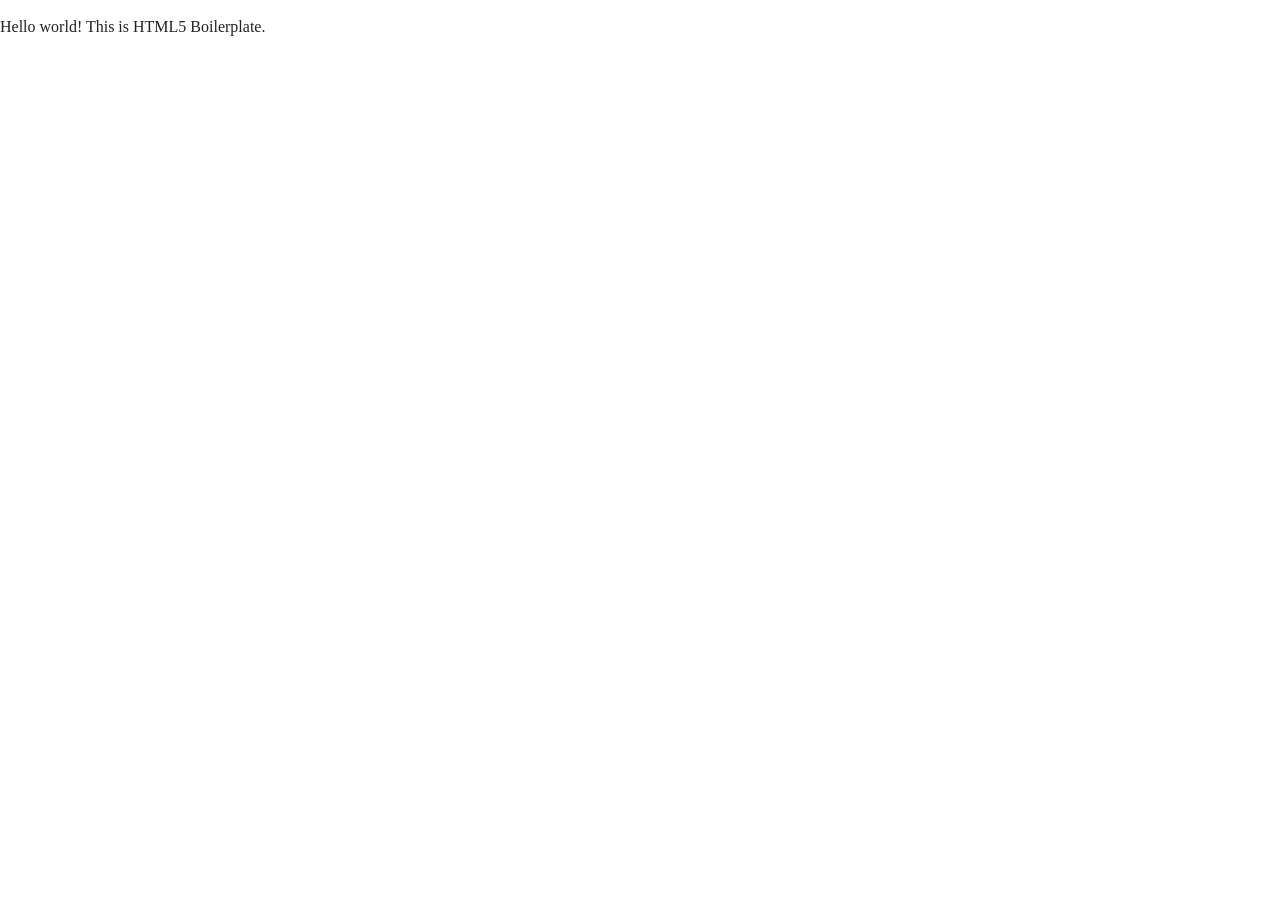
==== src/main/resources/static/index.html @ 9cb8ab33 "html5boilerplate add layout 작업" ====
<!doctype html>
<html class="no-js" lang="">

<head>
  <meta charset="utf-8">
  <title></title>
  <meta name="description" content="">
  <meta name="viewport" content="width=device-width, initial-scale=1">

  <link rel="manifest" href="site.webmanifest">
  <link rel="apple-touch-icon" href="icon.png">
  <!-- Place favicon.ico in the root directory -->

  <link rel="stylesheet" href="css/normalize.css">
  <link rel="stylesheet" href="css/main.css">

  <meta name="theme-color" content="#fafafa">
</head>

<body>
  <!--[if IE]>
    <p class="browserupgrade">You are using an <strong>outdated</strong> browser. Please <a href="https://browsehappy.com/">upgrade your browser</a> to improve your experience and security.</p>
  <![endif]-->

  <!-- Add your site or application content here -->
  <p>Hello world! This is HTML5 Boilerplate.</p>
  <script src="js/vendor/modernizr-3.7.1.min.js"></script>
  <script src="https://code.jquery.com/jquery-3.3.1.min.js" integrity="sha256-FgpCb/KJQlLNfOu91ta32o/NMZxltwRo8QtmkMRdAu8=" crossorigin="anonymous"></script>
  <script>window.jQuery || document.write('<script src="js/vendor/jquery-3.3.1.min.js"><\/script>')</script>
  <script src="js/plugins.js"></script>
  <script src="js/main.js"></script>

  <!-- Google Analytics: change UA-XXXXX-Y to be your site's ID. -->
  <script>
    window.ga = function () { ga.q.push(arguments) }; ga.q = []; ga.l = +new Date;
    ga('create', 'UA-XXXXX-Y', 'auto'); ga('set','transport','beacon'); ga('send', 'pageview')
  </script>
  <script src="https://www.google-analytics.com/analytics.js" async defer></script>
</body>

</html>
---- src/main/resources/static/css/main.css ----
/*! HTML5 Boilerplate v7.1.0 | MIT License | https://html5boilerplate.com/ */

/* main.css 1.0.0 | MIT License | https://github.com/h5bp/main.css#readme */
/*
 * What follows is the result of much research on cross-browser styling.
 * Credit left inline and big thanks to Nicolas Gallagher, Jonathan Neal,
 * Kroc Camen, and the H5BP dev community and team.
 */

 
/* ==========================================================================
   Base styles: opinionated defaults
   ========================================================================== */

   html {
    color: #222;
    font-size: 1em;
    line-height: 1.4;
}

/*
 * Remove text-shadow in selection highlight:
 * https://twitter.com/miketaylr/status/12228805301
 *
 * Vendor-prefixed and regular ::selection selectors cannot be combined:
 * https://stackoverflow.com/a/16982510/7133471
 *
 * Customize the background color to match your design.
 */

::-moz-selection {
    background: #b3d4fc;
    text-shadow: none;
}

::selection {
    background: #b3d4fc;
    text-shadow: none;
}

/*
 * A better looking default horizontal rule
 */

hr {
    display: block;
    height: 1px;
    border: 0;
    border-top: 1px solid #ccc;
    margin: 1em 0;
    padding: 0;
}

/*
 * Remove the gap between audio, canvas, iframes,
 * images, videos and the bottom of their containers:
 * https://github.com/h5bp/html5-boilerplate/issues/440
 */

audio,
canvas,
iframe,
img,
svg,
video {
    vertical-align: middle;
}

/*
 * Remove default fieldset styles.
 */

fieldset {
    border: 0;
    margin: 0;
    padding: 0;
}

/*
 * Allow only vertical resizing of textareas.
 */

textarea {
    resize: vertical;
}

/* ==========================================================================
   Browser Upgrade Prompt
   ========================================================================== */

.browserupgrade {
    margin: 0.2em 0;
    background: #ccc;
    color: #000;
    padding: 0.2em 0;
}




 /* ==========================================================================
   Author's custom styles
   ========================================================================== */
















 /* ==========================================================================
   Helper classes
   ========================================================================== */

/*
 * Hide visually and from screen readers
 */

 .hidden {
  display: none !important;
}

/*
* Hide only visually, but have it available for screen readers:
* https://snook.ca/archives/html_and_css/hiding-content-for-accessibility
*
* 1. For long content, line feeds are not interpreted as spaces and small width
*    causes content to wrap 1 word per line:
*    https://medium.com/@jessebeach/beware-smushed-off-screen-accessible-text-5952a4c2cbfe
*/

.visuallyhidden {
  border: 0;
  clip: rect(0 0 0 0);
  height: 1px;
  margin: -1px;
  overflow: hidden;
  padding: 0;
  position: absolute;
  width: 1px;
  white-space: nowrap; /* 1 */
}

/*
* Extends the .visuallyhidden class to allow the element
* to be focusable when navigated to via the keyboard:
* https://www.drupal.org/node/897638
*/

.visuallyhidden.focusable:active,
.visuallyhidden.focusable:focus {
  clip: auto;
  height: auto;
  margin: 0;
  overflow: visible;
  position: static;
  width: auto;
  white-space: inherit;
}

/*
* Hide visually and from screen readers, but maintain layout
*/

.invisible {
  visibility: hidden;
}

/*
* Clearfix: contain floats
*
* For modern browsers
* 1. The space content is one way to avoid an Opera bug when the
*    `contenteditable` attribute is included anywhere else in the document.
*    Otherwise it causes space to appear at the top and bottom of elements
*    that receive the `clearfix` class.
* 2. The use of `table` rather than `block` is only necessary if using
*    `:before` to contain the top-margins of child elements.
*/

.clearfix:before,
.clearfix:after {
  content: " "; /* 1 */
  display: table; /* 2 */
}

.clearfix:after {
  clear: both;
}

 
/* ==========================================================================
   EXAMPLE Media Queries for Responsive Design.
   These examples override the primary ('mobile first') styles.
   Modify as content requires.
   ========================================================================== */

   @media only screen and (min-width: 35em) {
    /* Style adjustments for viewports that meet the condition */
}

@media print,
       (-webkit-min-device-pixel-ratio: 1.25),
       (min-resolution: 1.25dppx),
       (min-resolution: 120dpi) {
    /* Style adjustments for high resolution devices */
}

 
/* ==========================================================================
   Print styles.
   Inlined to avoid the additional HTTP request:
   https://www.phpied.com/delay-loading-your-print-css/
   ========================================================================== */

   @media print {
    *,
    *:before,
    *:after {
        background: transparent !important;
        color: #000 !important; /* Black prints faster */
        -webkit-box-shadow: none !important;
        box-shadow: none !important;
        text-shadow: none !important;
    }

    a,
    a:visited {
        text-decoration: underline;
    }

    a[href]:after {
        content: " (" attr(href) ")";
    }

    abbr[title]:after {
        content: " (" attr(title) ")";
    }

    /*
     * Don't show links that are fragment identifiers,
     * or use the `javascript:` pseudo protocol
     */

    a[href^="#"]:after,
    a[href^="javascript:"]:after {
        content: "";
    }

    pre {
        white-space: pre-wrap !important;
    }
    pre,
    blockquote {
        border: 1px solid #999;
        page-break-inside: avoid;
    }

    /*
     * Printing Tables:
     * http://css-discuss.incutio.com/wiki/Printing_Tables
     */

    thead {
        display: table-header-group;
    }

    tr,
    img {
        page-break-inside: avoid;
    }

    p,
    h2,
    h3 {
        orphans: 3;
        widows: 3;
    }

    h2,
    h3 {
        page-break-after: avoid;
    }
}
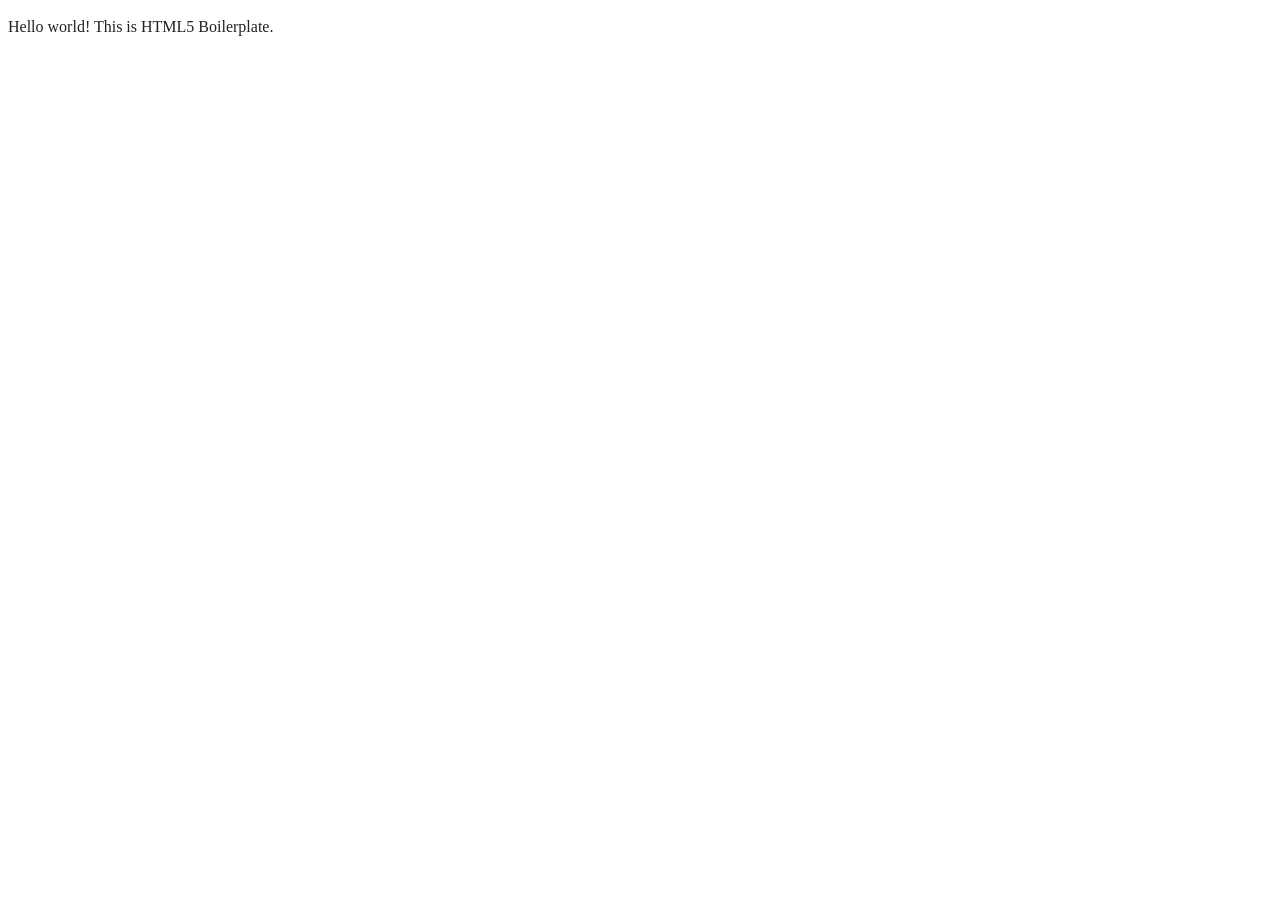
==== commit ea66dad2: "FreeBoard" ====
--- a/src/main/resources/static/index.html
+++ b/src/main/resources/static/index.html
@@ -2,40 +2,48 @@
 <html class="no-js" lang="">
 
 <head>
-  <meta charset="utf-8">
-  <title></title>
-  <meta name="description" content="">
-  <meta name="viewport" content="width=device-width, initial-scale=1">
+    <meta charset="utf-8">
+    <title></title>
+    <meta name="description" content="">
+    <meta name="viewport" content="width=device-width, initial-scale=1">
 
-  <link rel="manifest" href="site.webmanifest">
-  <link rel="apple-touch-icon" href="icon.png">
-  <!-- Place favicon.ico in the root directory -->
+    <link rel="manifest" href="site.webmanifest">
+    <link rel="apple-touch-icon" href="icon.png">
+    <!-- Place favicon.ico in the root directory -->
 
-  <link rel="stylesheet" href="css/normalize.css">
-  <link rel="stylesheet" href="css/main.css">
+    <link rel="stylesheet" href="css/normalize.css">
+    <link rel="stylesheet" href="css/main.css">
 
-  <meta name="theme-color" content="#fafafa">
+    <meta name="theme-color" content="#fafafa">
 </head>
 
 <body>
-  <!--[if IE]>
-    <p class="browserupgrade">You are using an <strong>outdated</strong> browser. Please <a href="https://browsehappy.com/">upgrade your browser</a> to improve your experience and security.</p>
-  <![endif]-->
+<!--[if IE]>
+<p class="browserupgrade">You are using an <strong>outdated</strong> browser. Please <a href="https://browsehappy.com/">upgrade
+    your browser</a> to improve your experience and security.</p>
+<![endif]-->
 
-  <!-- Add your site or application content here -->
-  <p>Hello world! This is HTML5 Boilerplate.</p>
-  <script src="js/vendor/modernizr-3.7.1.min.js"></script>
-  <script src="https://code.jquery.com/jquery-3.3.1.min.js" integrity="sha256-FgpCb/KJQlLNfOu91ta32o/NMZxltwRo8QtmkMRdAu8=" crossorigin="anonymous"></script>
-  <script>window.jQuery || document.write('<script src="js/vendor/jquery-3.3.1.min.js"><\/script>')</script>
-  <script src="js/plugins.js"></script>
-  <script src="js/main.js"></script>
+<!-- Add your site or application content here -->
+<p>Hello world! This is HTML5 Boilerplate.</p>
+<script src="js/vendor/modernizr-3.7.1.min.js"></script>
+<script src="https://code.jquery.com/jquery-3.3.1.min.js"
+        integrity="sha256-FgpCb/KJQlLNfOu91ta32o/NMZxltwRo8QtmkMRdAu8=" crossorigin="anonymous"></script>
+<script>window.jQuery || document.write('<script src="js/vendor/jquery-3.3.1.min.js"><\/script>')</script>
+<script src="js/plugins.js"></script>
+<script src="js/main.js"></script>
 
-  <!-- Google Analytics: change UA-XXXXX-Y to be your site's ID. -->
-  <script>
-    window.ga = function () { ga.q.push(arguments) }; ga.q = []; ga.l = +new Date;
-    ga('create', 'UA-XXXXX-Y', 'auto'); ga('set','transport','beacon'); ga('send', 'pageview')
-  </script>
-  <script src="https://www.google-analytics.com/analytics.js" async defer></script>
+<!-- Google Analytics: change UA-XXXXX-Y to be your site's ID. -->
+<script>
+    window.ga = function () {
+        ga.q.push(arguments)
+    };
+    ga.q = [];
+    ga.l = +new Date;
+    ga('create', 'UA-XXXXX-Y', 'auto');
+    ga('set', 'transport', 'beacon');
+    ga('send', 'pageview')
+</script>
+<script src="https://www.google-analytics.com/analytics.js" async defer></script>
 </body>
 
 </html>
--- a/src/main/resources/static/css/main.css
+++ b/src/main/resources/static/css/main.css
@@ -7,12 +7,12 @@
  * Kroc Camen, and the H5BP dev community and team.
  */
 
- 
+
 /* ==========================================================================
    Base styles: opinionated defaults
    ========================================================================== */
 
-   html {
+html {
     color: #222;
     font-size: 1em;
     line-height: 1.4;
@@ -96,37 +96,21 @@
 }
 
 
-
-
- /* ==========================================================================
-   Author's custom styles
-   ========================================================================== */
-
-
-
-
-
-
-
-
-
-
-
-
-
-
-
-
- /* ==========================================================================
-   Helper classes
-   ========================================================================== */
+/* ==========================================================================
+  Author's custom styles
+  ========================================================================== */
+
+
+/* ==========================================================================
+  Helper classes
+  ========================================================================== */
 
 /*
  * Hide visually and from screen readers
  */
 
- .hidden {
-  display: none !important;
+.hidden {
+    display: none !important;
 }
 
 /*
@@ -139,15 +123,15 @@
 */
 
 .visuallyhidden {
-  border: 0;
-  clip: rect(0 0 0 0);
-  height: 1px;
-  margin: -1px;
-  overflow: hidden;
-  padding: 0;
-  position: absolute;
-  width: 1px;
-  white-space: nowrap; /* 1 */
+    border: 0;
+    clip: rect(0 0 0 0);
+    height: 1px;
+    margin: -1px;
+    overflow: hidden;
+    padding: 0;
+    position: absolute;
+    width: 1px;
+    white-space: nowrap; /* 1 */
 }
 
 /*
@@ -158,13 +142,13 @@
 
 .visuallyhidden.focusable:active,
 .visuallyhidden.focusable:focus {
-  clip: auto;
-  height: auto;
-  margin: 0;
-  overflow: visible;
-  position: static;
-  width: auto;
-  white-space: inherit;
+    clip: auto;
+    height: auto;
+    margin: 0;
+    overflow: visible;
+    position: static;
+    width: auto;
+    white-space: inherit;
 }
 
 /*
@@ -172,7 +156,7 @@
 */
 
 .invisible {
-  visibility: hidden;
+    visibility: hidden;
 }
 
 /*
@@ -189,40 +173,40 @@
 
 .clearfix:before,
 .clearfix:after {
-  content: " "; /* 1 */
-  display: table; /* 2 */
+    content: " "; /* 1 */
+    display: table; /* 2 */
 }
 
 .clearfix:after {
-  clear: both;
-}
-
- 
+    clear: both;
+}
+
+
 /* ==========================================================================
    EXAMPLE Media Queries for Responsive Design.
    These examples override the primary ('mobile first') styles.
    Modify as content requires.
    ========================================================================== */
 
-   @media only screen and (min-width: 35em) {
+@media only screen and (min-width: 35em) {
     /* Style adjustments for viewports that meet the condition */
 }
 
 @media print,
-       (-webkit-min-device-pixel-ratio: 1.25),
-       (min-resolution: 1.25dppx),
-       (min-resolution: 120dpi) {
+(-webkit-min-device-pixel-ratio: 1.25),
+(min-resolution: 1.25dppx),
+(min-resolution: 120dpi) {
     /* Style adjustments for high resolution devices */
 }
 
- 
+
 /* ==========================================================================
    Print styles.
    Inlined to avoid the additional HTTP request:
    https://www.phpied.com/delay-loading-your-print-css/
    ========================================================================== */
 
-   @media print {
+@media print {
     *,
     *:before,
     *:after {
@@ -250,7 +234,6 @@
      * Don't show links that are fragment identifiers,
      * or use the `javascript:` pseudo protocol
      */
-
     a[href^="#"]:after,
     a[href^="javascript:"]:after {
         content: "";
@@ -259,6 +242,7 @@
     pre {
         white-space: pre-wrap !important;
     }
+
     pre,
     blockquote {
         border: 1px solid #999;
@@ -269,7 +253,6 @@
      * Printing Tables:
      * http://css-discuss.incutio.com/wiki/Printing_Tables
      */
-
     thead {
         display: table-header-group;
     }
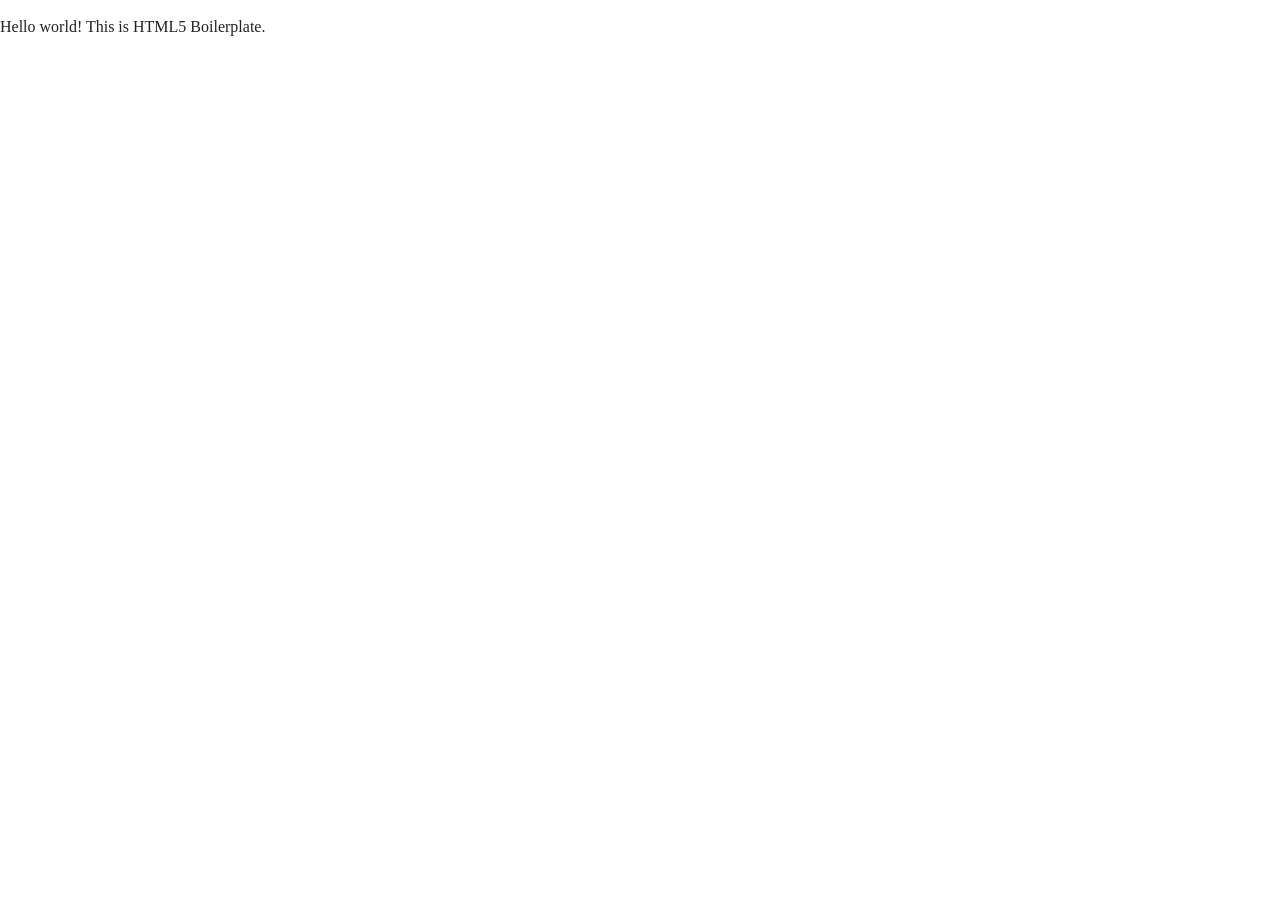
==== commit 9a792726: "comment" ====
--- a/src/main/resources/static/index.html
+++ b/src/main/resources/static/index.html
@@ -2,48 +2,40 @@
 <html class="no-js" lang="">
 
 <head>
-    <meta charset="utf-8">
-    <title></title>
-    <meta name="description" content="">
-    <meta name="viewport" content="width=device-width, initial-scale=1">
+  <meta charset="utf-8">
+  <title></title>
+  <meta name="description" content="">
+  <meta name="viewport" content="width=device-width, initial-scale=1">
 
-    <link rel="manifest" href="site.webmanifest">
-    <link rel="apple-touch-icon" href="icon.png">
-    <!-- Place favicon.ico in the root directory -->
+  <link rel="manifest" href="site.webmanifest">
+  <link rel="apple-touch-icon" href="icon.png">
+  <!-- Place favicon.ico in the root directory -->
 
-    <link rel="stylesheet" href="css/normalize.css">
-    <link rel="stylesheet" href="css/main.css">
+  <link rel="stylesheet" href="css/normalize.css">
+  <link rel="stylesheet" href="css/main.css">
 
-    <meta name="theme-color" content="#fafafa">
+  <meta name="theme-color" content="#fafafa">
 </head>
 
 <body>
-<!--[if IE]>
-<p class="browserupgrade">You are using an <strong>outdated</strong> browser. Please <a href="https://browsehappy.com/">upgrade
-    your browser</a> to improve your experience and security.</p>
-<![endif]-->
+  <!--[if IE]>
+    <p class="browserupgrade">You are using an <strong>outdated</strong> browser. Please <a href="https://browsehappy.com/">upgrade your browser</a> to improve your experience and security.</p>
+  <![endif]-->
 
-<!-- Add your site or application content here -->
-<p>Hello world! This is HTML5 Boilerplate.</p>
-<script src="js/vendor/modernizr-3.7.1.min.js"></script>
-<script src="https://code.jquery.com/jquery-3.3.1.min.js"
-        integrity="sha256-FgpCb/KJQlLNfOu91ta32o/NMZxltwRo8QtmkMRdAu8=" crossorigin="anonymous"></script>
-<script>window.jQuery || document.write('<script src="js/vendor/jquery-3.3.1.min.js"><\/script>')</script>
-<script src="js/plugins.js"></script>
-<script src="js/main.js"></script>
+  <!-- Add your site or application content here -->
+  <p>Hello world! This is HTML5 Boilerplate.</p>
+  <script src="js/vendor/modernizr-3.7.1.min.js"></script>
+  <script src="https://code.jquery.com/jquery-3.3.1.min.js" integrity="sha256-FgpCb/KJQlLNfOu91ta32o/NMZxltwRo8QtmkMRdAu8=" crossorigin="anonymous"></script>
+  <script>window.jQuery || document.write('<script src="js/vendor/jquery-3.3.1.min.js"><\/script>')</script>
+  <script src="js/plugins.js"></script>
+  <script src="js/main.js"></script>
 
-<!-- Google Analytics: change UA-XXXXX-Y to be your site's ID. -->
-<script>
-    window.ga = function () {
-        ga.q.push(arguments)
-    };
-    ga.q = [];
-    ga.l = +new Date;
-    ga('create', 'UA-XXXXX-Y', 'auto');
-    ga('set', 'transport', 'beacon');
-    ga('send', 'pageview')
-</script>
-<script src="https://www.google-analytics.com/analytics.js" async defer></script>
+  <!-- Google Analytics: change UA-XXXXX-Y to be your site's ID. -->
+  <script>
+    window.ga = function () { ga.q.push(arguments) }; ga.q = []; ga.l = +new Date;
+    ga('create', 'UA-XXXXX-Y', 'auto'); ga('set','transport','beacon'); ga('send', 'pageview')
+  </script>
+  <script src="https://www.google-analytics.com/analytics.js" async defer></script>
 </body>
 
 </html>
--- a/src/main/resources/static/css/main.css
+++ b/src/main/resources/static/css/main.css
@@ -7,12 +7,12 @@
  * Kroc Camen, and the H5BP dev community and team.
  */
 
-
+ 
 /* ==========================================================================
    Base styles: opinionated defaults
    ========================================================================== */
 
-html {
+   html {
     color: #222;
     font-size: 1em;
     line-height: 1.4;
@@ -96,21 +96,37 @@
 }
 
 
-/* ==========================================================================
-  Author's custom styles
-  ========================================================================== */
-
-
-/* ==========================================================================
-  Helper classes
-  ========================================================================== */
+
+
+ /* ==========================================================================
+   Author's custom styles
+   ========================================================================== */
+
+
+
+
+
+
+
+
+
+
+
+
+
+
+
+
+ /* ==========================================================================
+   Helper classes
+   ========================================================================== */
 
 /*
  * Hide visually and from screen readers
  */
 
-.hidden {
-    display: none !important;
+ .hidden {
+  display: none !important;
 }
 
 /*
@@ -123,15 +139,15 @@
 */
 
 .visuallyhidden {
-    border: 0;
-    clip: rect(0 0 0 0);
-    height: 1px;
-    margin: -1px;
-    overflow: hidden;
-    padding: 0;
-    position: absolute;
-    width: 1px;
-    white-space: nowrap; /* 1 */
+  border: 0;
+  clip: rect(0 0 0 0);
+  height: 1px;
+  margin: -1px;
+  overflow: hidden;
+  padding: 0;
+  position: absolute;
+  width: 1px;
+  white-space: nowrap; /* 1 */
 }
 
 /*
@@ -142,13 +158,13 @@
 
 .visuallyhidden.focusable:active,
 .visuallyhidden.focusable:focus {
-    clip: auto;
-    height: auto;
-    margin: 0;
-    overflow: visible;
-    position: static;
-    width: auto;
-    white-space: inherit;
+  clip: auto;
+  height: auto;
+  margin: 0;
+  overflow: visible;
+  position: static;
+  width: auto;
+  white-space: inherit;
 }
 
 /*
@@ -156,7 +172,7 @@
 */
 
 .invisible {
-    visibility: hidden;
+  visibility: hidden;
 }
 
 /*
@@ -173,40 +189,40 @@
 
 .clearfix:before,
 .clearfix:after {
-    content: " "; /* 1 */
-    display: table; /* 2 */
+  content: " "; /* 1 */
+  display: table; /* 2 */
 }
 
 .clearfix:after {
-    clear: both;
-}
-
-
+  clear: both;
+}
+
+ 
 /* ==========================================================================
    EXAMPLE Media Queries for Responsive Design.
    These examples override the primary ('mobile first') styles.
    Modify as content requires.
    ========================================================================== */
 
-@media only screen and (min-width: 35em) {
+   @media only screen and (min-width: 35em) {
     /* Style adjustments for viewports that meet the condition */
 }
 
 @media print,
-(-webkit-min-device-pixel-ratio: 1.25),
-(min-resolution: 1.25dppx),
-(min-resolution: 120dpi) {
+       (-webkit-min-device-pixel-ratio: 1.25),
+       (min-resolution: 1.25dppx),
+       (min-resolution: 120dpi) {
     /* Style adjustments for high resolution devices */
 }
 
-
+ 
 /* ==========================================================================
    Print styles.
    Inlined to avoid the additional HTTP request:
    https://www.phpied.com/delay-loading-your-print-css/
    ========================================================================== */
 
-@media print {
+   @media print {
     *,
     *:before,
     *:after {
@@ -234,6 +250,7 @@
      * Don't show links that are fragment identifiers,
      * or use the `javascript:` pseudo protocol
      */
+
     a[href^="#"]:after,
     a[href^="javascript:"]:after {
         content: "";
@@ -242,7 +259,6 @@
     pre {
         white-space: pre-wrap !important;
     }
-
     pre,
     blockquote {
         border: 1px solid #999;
@@ -253,6 +269,7 @@
      * Printing Tables:
      * http://css-discuss.incutio.com/wiki/Printing_Tables
      */
+
     thead {
         display: table-header-group;
     }
